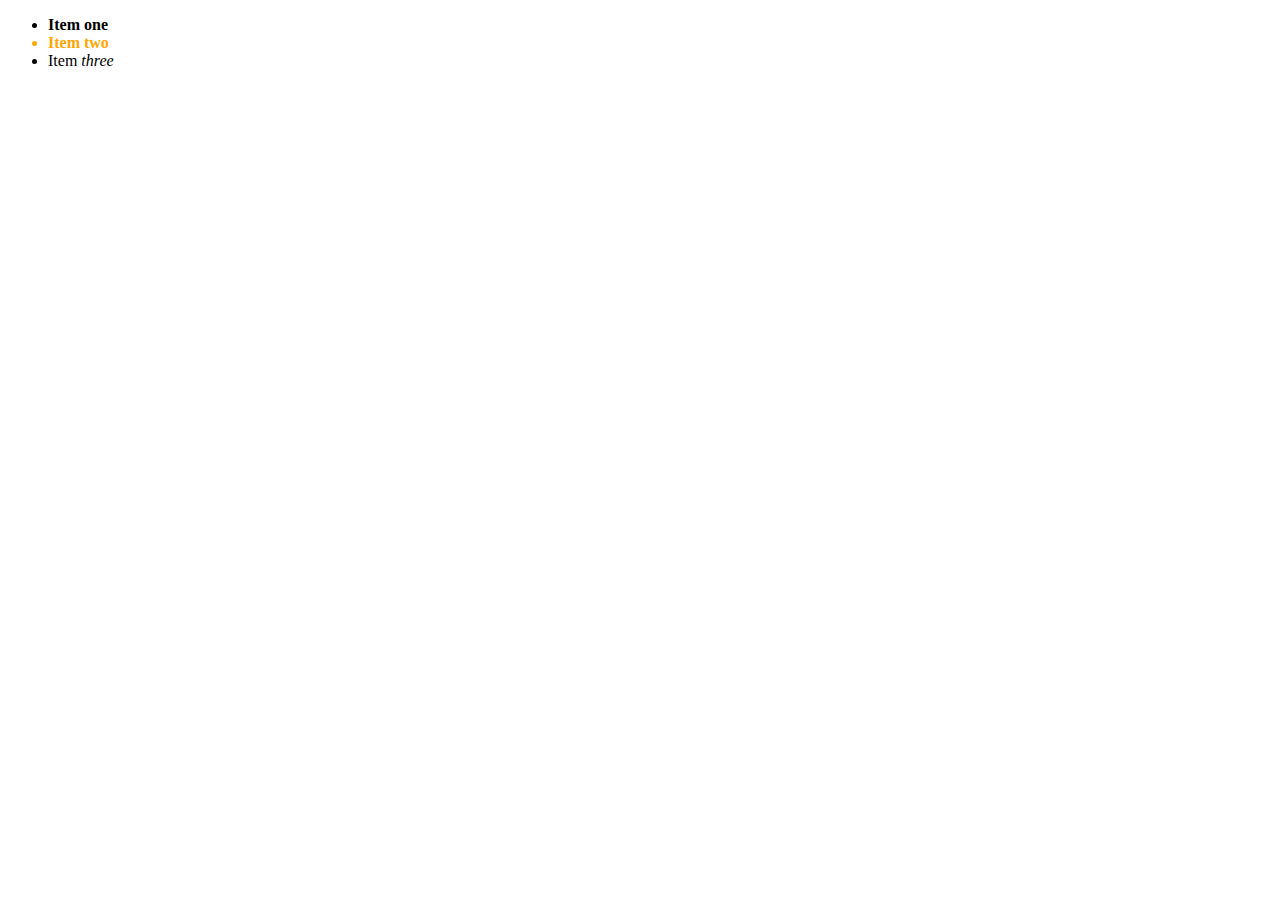
==== trial.html @ 6df6a25e ""More CSS practice from MDN"" ====
<!DOCTYPE html>
<html lang="en">
	<head>
		<meta charset="UTF-8" />
		<meta http-equiv="X-UA-Compatible" content="IE=edge" />
		<meta name="viewport" content="width=device-width, initial-scale=1.0" />
		<style>
			.special {
				color: orange;
				font-weight: bold;
			}
		</style>
		<title>Document</title>
	</head>
	<body>
		<ul>
			<li><strong> Item one</strong></li>
			<li class="special">Item two</li>
			<li>Item <em>three</em></li>
		</ul>
	</body>
</html>
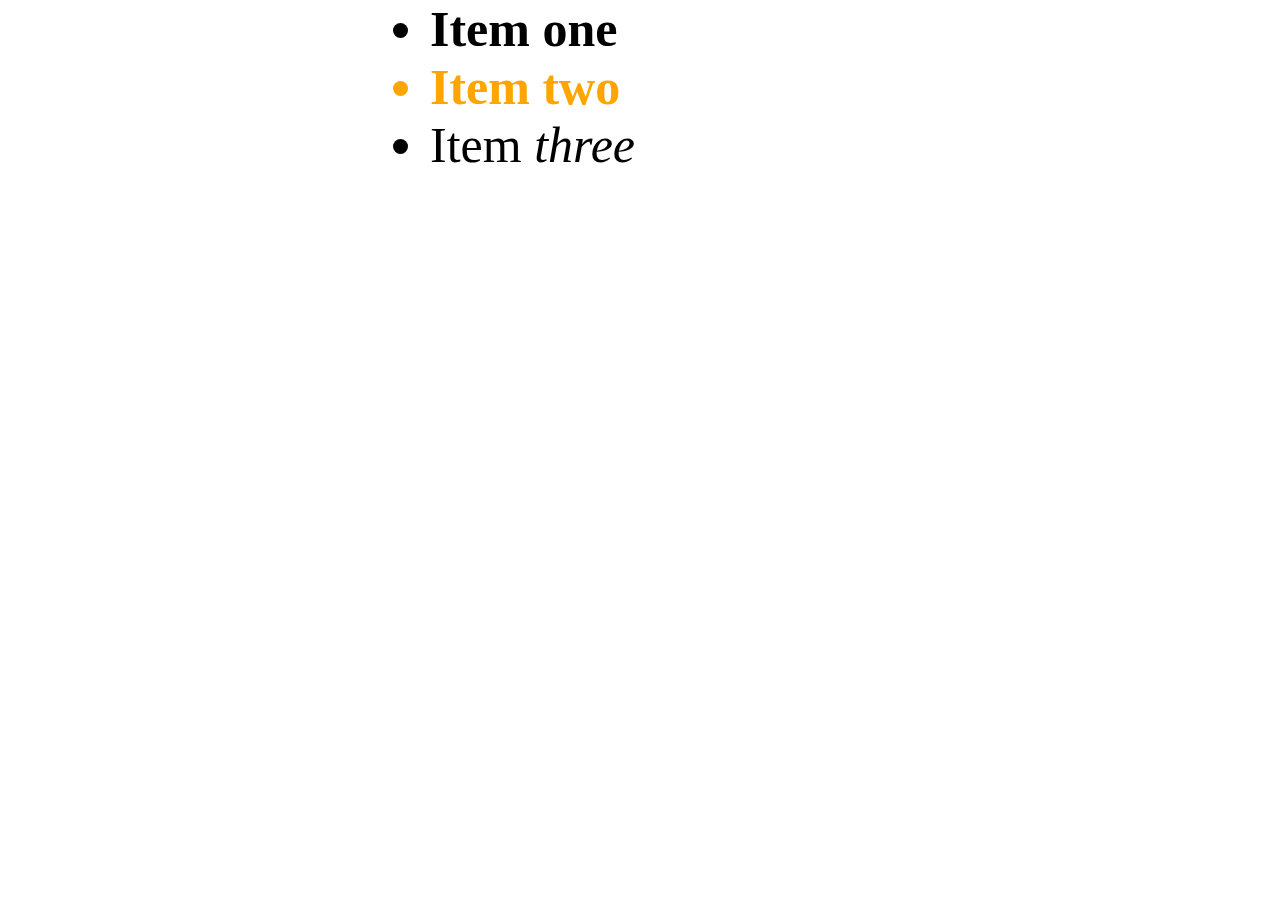
==== commit 141f5f7a: ""Learning box model and float on CSS"" ====
--- a/trial.html
+++ b/trial.html
@@ -5,6 +5,11 @@
 		<meta http-equiv="X-UA-Compatible" content="IE=edge" />
 		<meta name="viewport" content="width=device-width, initial-scale=1.0" />
 		<style>
+			* {
+				font-size: 50px;
+				max-width: 500px;
+				margin: auto;
+			}
 			.special {
 				color: orange;
 				font-weight: bold;
